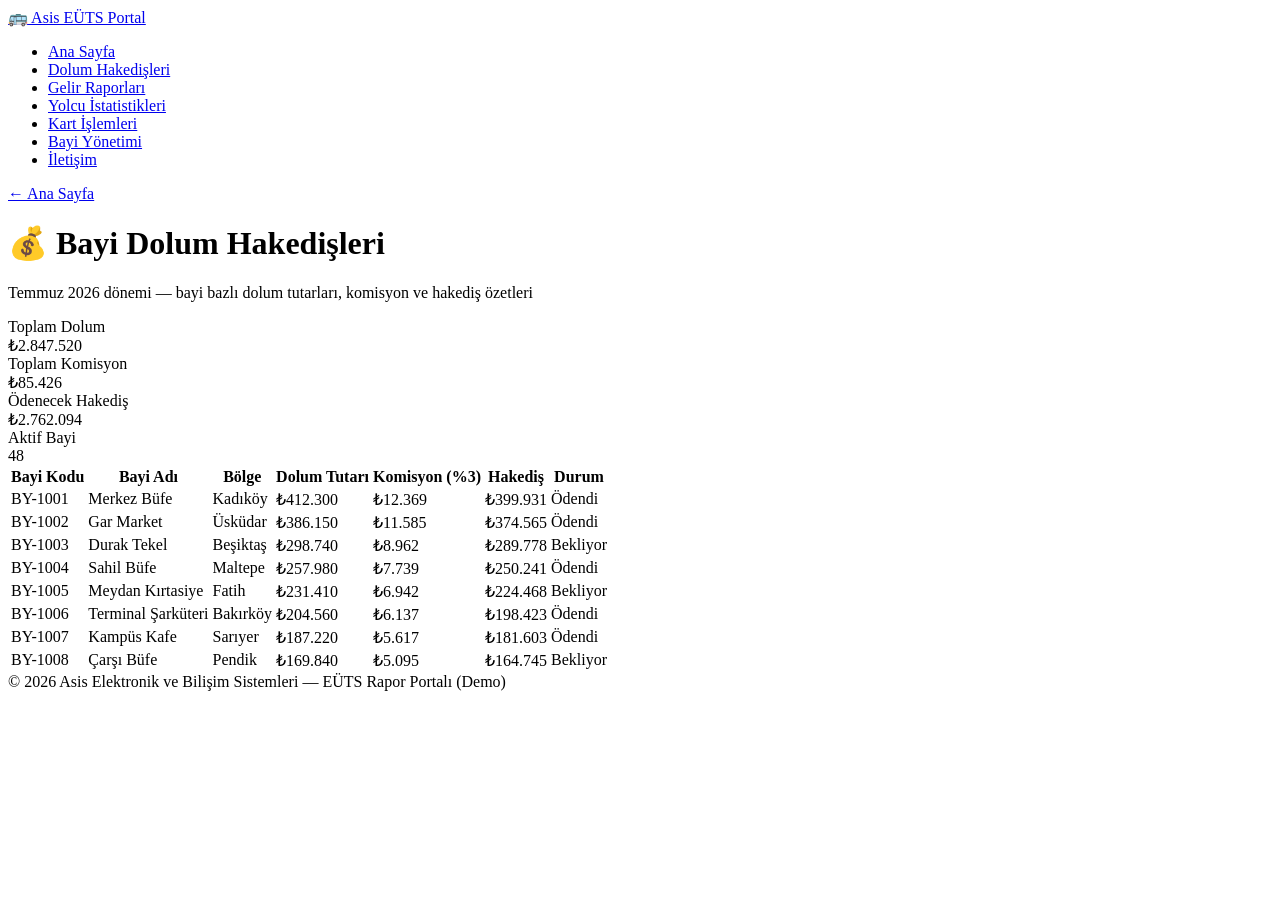
==== frontend/pages/dolum-hakedis.html @ e75f6619 "first commit" ====
<!DOCTYPE html>
<html lang="tr">
<head>
  <meta charset="UTF-8" />
  <meta name="viewport" content="width=device-width, initial-scale=1.0" />
  <title>Bayi Dolum Hakedişleri — Asis EÜTS Portal</title>
  <link rel="stylesheet" href="/css/style.css" />
</head>
<body>
  <nav class="navbar">
    <div class="navbar-inner">
      <a class="brand" href="/"><span class="logo">🚌</span> Asis EÜTS Portal</a>
      <ul class="nav-links">
        <li><a href="/">Ana Sayfa</a></li>
        <li><a href="/pages/dolum-hakedis.html">Dolum Hakedişleri</a></li>
        <li><a href="/pages/gelir-raporlari.html">Gelir Raporları</a></li>
        <li><a href="/pages/yolcu-istatistikleri.html">Yolcu İstatistikleri</a></li>
        <li><a href="/pages/kart-islemleri.html">Kart İşlemleri</a></li>
        <li><a href="/pages/bayi-yonetimi.html">Bayi Yönetimi</a></li>
        <li><a href="/pages/iletisim.html">İletişim</a></li>
      </ul>
    </div>
  </nav>

  <main class="container">
    <a class="back-link" href="/">← Ana Sayfa</a>
    <div class="page-header">
      <h1>💰 Bayi Dolum Hakedişleri</h1>
      <p>Temmuz 2026 dönemi — bayi bazlı dolum tutarları, komisyon ve hakediş özetleri</p>
    </div>

    <div class="stat-grid">
      <div class="stat"><div class="label">Toplam Dolum</div><div class="value">₺2.847.520</div></div>
      <div class="stat"><div class="label">Toplam Komisyon</div><div class="value">₺85.426</div></div>
      <div class="stat"><div class="label">Ödenecek Hakediş</div><div class="value">₺2.762.094</div></div>
      <div class="stat"><div class="label">Aktif Bayi</div><div class="value">48</div></div>
    </div>

    <div class="table-wrap">
      <table>
        <thead>
          <tr>
            <th>Bayi Kodu</th>
            <th>Bayi Adı</th>
            <th>Bölge</th>
            <th class="num">Dolum Tutarı</th>
            <th class="num">Komisyon (%3)</th>
            <th class="num">Hakediş</th>
            <th>Durum</th>
          </tr>
        </thead>
        <tbody>
          <tr><td>BY-1001</td><td>Merkez Büfe</td><td>Kadıköy</td><td class="num">₺412.300</td><td class="num">₺12.369</td><td class="num">₺399.931</td><td><span class="badge aktif">Ödendi</span></td></tr>
          <tr><td>BY-1002</td><td>Gar Market</td><td>Üsküdar</td><td class="num">₺386.150</td><td class="num">₺11.585</td><td class="num">₺374.565</td><td><span class="badge aktif">Ödendi</span></td></tr>
          <tr><td>BY-1003</td><td>Durak Tekel</td><td>Beşiktaş</td><td class="num">₺298.740</td><td class="num">₺8.962</td><td class="num">₺289.778</td><td><span class="badge pasif">Bekliyor</span></td></tr>
          <tr><td>BY-1004</td><td>Sahil Büfe</td><td>Maltepe</td><td class="num">₺257.980</td><td class="num">₺7.739</td><td class="num">₺250.241</td><td><span class="badge aktif">Ödendi</span></td></tr>
          <tr><td>BY-1005</td><td>Meydan Kırtasiye</td><td>Fatih</td><td class="num">₺231.410</td><td class="num">₺6.942</td><td class="num">₺224.468</td><td><span class="badge pasif">Bekliyor</span></td></tr>
          <tr><td>BY-1006</td><td>Terminal Şarküteri</td><td>Bakırköy</td><td class="num">₺204.560</td><td class="num">₺6.137</td><td class="num">₺198.423</td><td><span class="badge aktif">Ödendi</span></td></tr>
          <tr><td>BY-1007</td><td>Kampüs Kafe</td><td>Sarıyer</td><td class="num">₺187.220</td><td class="num">₺5.617</td><td class="num">₺181.603</td><td><span class="badge aktif">Ödendi</span></td></tr>
          <tr><td>BY-1008</td><td>Çarşı Büfe</td><td>Pendik</td><td class="num">₺169.840</td><td class="num">₺5.095</td><td class="num">₺164.745</td><td><span class="badge pasif">Bekliyor</span></td></tr>
        </tbody>
      </table>
    </div>
  </main>

  <footer>© 2026 Asis Elektronik ve Bilişim Sistemleri — EÜTS Rapor Portalı (Demo)</footer>

  <script src="/js/main.js"></script>
  <script src="/js/chatbot-widget.js"></script>
</body>
</html>
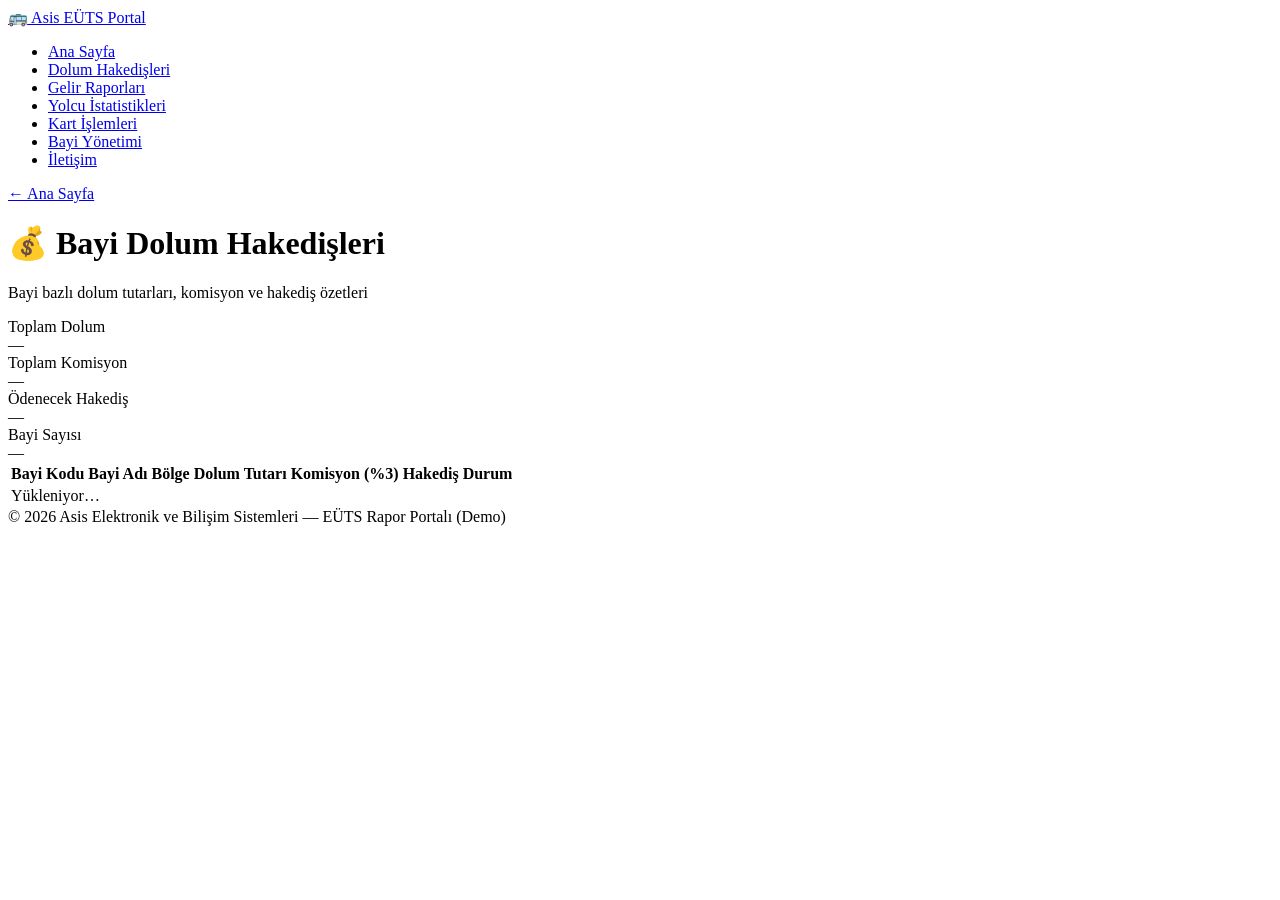
==== commit 4c607058: "v2.0.0" ====
--- a/frontend/pages/dolum-hakedis.html
+++ b/frontend/pages/dolum-hakedis.html
@@ -22,19 +22,21 @@
     </div>
   </nav>
 
-  <main class="container">
+  <main class="container" data-report-id="dolum-hakedis">
     <a class="back-link" href="/">← Ana Sayfa</a>
     <div class="page-header">
       <h1>💰 Bayi Dolum Hakedişleri</h1>
-      <p>Temmuz 2026 dönemi — bayi bazlı dolum tutarları, komisyon ve hakediş özetleri</p>
+      <p id="asis-report-period">Bayi bazlı dolum tutarları, komisyon ve hakediş özetleri</p>
     </div>
 
     <div class="stat-grid">
-      <div class="stat"><div class="label">Toplam Dolum</div><div class="value">₺2.847.520</div></div>
-      <div class="stat"><div class="label">Toplam Komisyon</div><div class="value">₺85.426</div></div>
-      <div class="stat"><div class="label">Ödenecek Hakediş</div><div class="value">₺2.762.094</div></div>
-      <div class="stat"><div class="label">Aktif Bayi</div><div class="value">48</div></div>
+      <div class="stat"><div class="label">Toplam Dolum</div><div class="value">—</div></div>
+      <div class="stat"><div class="label">Toplam Komisyon</div><div class="value">—</div></div>
+      <div class="stat"><div class="label">Ödenecek Hakediş</div><div class="value">—</div></div>
+      <div class="stat"><div class="label">Bayi Sayısı</div><div class="value">—</div></div>
     </div>
+
+    <div class="filter-bar" id="asis-filter-bar"></div>
 
     <div class="table-wrap">
       <table>
@@ -50,14 +52,7 @@
           </tr>
         </thead>
         <tbody>
-          <tr><td>BY-1001</td><td>Merkez Büfe</td><td>Kadıköy</td><td class="num">₺412.300</td><td class="num">₺12.369</td><td class="num">₺399.931</td><td><span class="badge aktif">Ödendi</span></td></tr>
-          <tr><td>BY-1002</td><td>Gar Market</td><td>Üsküdar</td><td class="num">₺386.150</td><td class="num">₺11.585</td><td class="num">₺374.565</td><td><span class="badge aktif">Ödendi</span></td></tr>
-          <tr><td>BY-1003</td><td>Durak Tekel</td><td>Beşiktaş</td><td class="num">₺298.740</td><td class="num">₺8.962</td><td class="num">₺289.778</td><td><span class="badge pasif">Bekliyor</span></td></tr>
-          <tr><td>BY-1004</td><td>Sahil Büfe</td><td>Maltepe</td><td class="num">₺257.980</td><td class="num">₺7.739</td><td class="num">₺250.241</td><td><span class="badge aktif">Ödendi</span></td></tr>
-          <tr><td>BY-1005</td><td>Meydan Kırtasiye</td><td>Fatih</td><td class="num">₺231.410</td><td class="num">₺6.942</td><td class="num">₺224.468</td><td><span class="badge pasif">Bekliyor</span></td></tr>
-          <tr><td>BY-1006</td><td>Terminal Şarküteri</td><td>Bakırköy</td><td class="num">₺204.560</td><td class="num">₺6.137</td><td class="num">₺198.423</td><td><span class="badge aktif">Ödendi</span></td></tr>
-          <tr><td>BY-1007</td><td>Kampüs Kafe</td><td>Sarıyer</td><td class="num">₺187.220</td><td class="num">₺5.617</td><td class="num">₺181.603</td><td><span class="badge aktif">Ödendi</span></td></tr>
-          <tr><td>BY-1008</td><td>Çarşı Büfe</td><td>Pendik</td><td class="num">₺169.840</td><td class="num">₺5.095</td><td class="num">₺164.745</td><td><span class="badge pasif">Bekliyor</span></td></tr>
+          <tr class="loading-row"><td colspan="7">Yükleniyor…</td></tr>
         </tbody>
       </table>
     </div>
@@ -66,6 +61,7 @@
   <footer>© 2026 Asis Elektronik ve Bilişim Sistemleri — EÜTS Rapor Portalı (Demo)</footer>
 
   <script src="/js/main.js"></script>
+  <script src="/js/report-page.js"></script>
   <script src="/js/chatbot-widget.js"></script>
 </body>
 </html>
